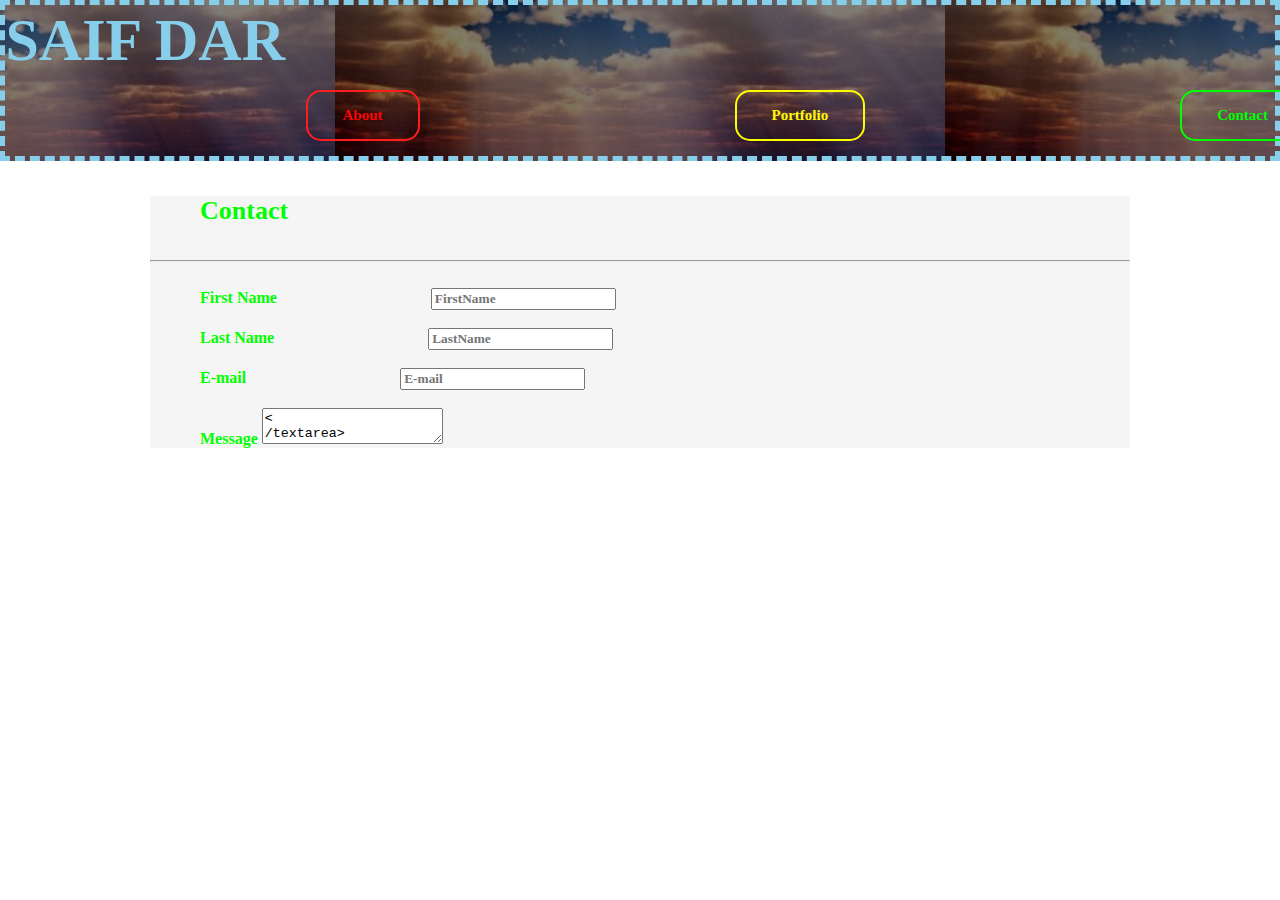
==== contact.html @ b95a575a "initial commit" ====
<!DOCTYPE html>
<html>
<head>
	<link rel="stylesheet" type="text/css" href="assets/stylesheet.css">

	<title></title>
</head>
<div class="bg">
	<h1>SAIF DAR</h1>

	<ul>
		<li><a href="index.html">About</a></li>
		<li><a href="portfolio.html">Portfolio</a></li>
		<li><a href="contact.html">Contact</a></li>
		
	</ul>
</div>
<body>
	<div id="forms">
<h4>Contact</h4>
<hr>
<br>
<form action="process.php" method="POST">
	<div>
	<label>First Name</label>
	<input type="text" name="FirstName" placeholder="FirstName">
	<div/>
	<br>
<div>
	<label>Last Name</label>
	<input type="text" name="LastName" placeholder="LastName">
</div>
<br>
<div>
	<label>E-mail</label>
	<input type="email" name="email" placeholder="E-mail">
</div>
<br>
<div>
    <label>Message</lable>
    <textarea name="message" placeholder="Type Here"><
/textarea>	
</div>
<br>
<div>
	<input type="submit" name="submit" value="submit">
</div>
<br>
</div>


</body>
</html>

</body>
</html>
---- assets/stylesheet.css ----
body{
	margin: 0px;
	padding: 0px;
}
h1{
	font-family: Georgia, Times, Times New Roman, serif;
	font-weight: bold;
	margin: 0px;
	font-size: 60px;
	color: #87CEEB;
}
h2{
	font-family: Georgia, Times, Times New Roman, serif;
	font-weight: bold;
	margin-left: 50px;
	color: red;
}
h3{
	font-family: Georgia, Times, Times New Roman, serif;
	font-weight: bold;
	margin-left: 50px;
	color: #fffc00;
	font-size: 26px;

}
h4{
	font-family: Georgia, Times, Times New Roman, serif;
	font-weight: bold;
	margin-left: 50px;
	color: #00ff00;
	font-size: 26px;



}
.bg{
	background-image: linear-gradient(rgb(0,0,0,0.5),rgb(0,0,0,0.5)),url(hw1.jpg);
	background-position: center;
	padding: 0.5px;
	border:5px #87CEEB dashed;
	
}
ul{
	margin: 0px;
	padding: 0px;
	display: inline-flex;
}
ul li{
	list-style: none;
	border: 2px solid transparent #fff;
	font-size: 15px;
	font-weight: bold;
	margin: 15px 15px 15px 300px;
	border-radius: 15px;
}
ul li a{
	text-decoration: none;
	padding: 15px 35px;
	display: block;
	text-align: center;
	border-radius: 15px;
}
ul li:nth-child(1) a{
	color: red;
	border: 2px solid rgb(255,30,30,1)
}
ul li:nth-child(2) a{
	color: #fffc00;
	border: 2px solid rgb(252,252,0,1)
}
ul li:nth-child(3) a{
	color: #00ff00;
	border: 2px solid rgb(0,255,0,1)
}
ul li:nth-child(1):hover a{
	box-shadow: 0px 0px 10px rgb(255,30,50,0.5) 0px 0px 10px rgb(255,30,50,1);
	background-color: rgb(255,30,50,0.3);
}
ul li:nth-child(2):hover a{
	box-shadow: 0px 0px 10px rgb(255,252,0,0.5) 0px 0px 10px rgb(255,252,0,1);
	background-color: rgb(255,252,0,0.3);
}
ul li:nth-child(3):hover a{
	box-shadow: 0px 0px 10px rgb(0,255,0,0.5) 0px 0px 10px rgb(0,255,0,1);
	background-color: rgb(0,255,0,0.3);
}
.pgh{
	font-family: Georgia, Times, Times New Roman, serif;
	background-color: #F5F5F5;
	margin:10px 150px 10px 150px ;

}
p{
	position: relative;
	left: 80px;
	margin-bottom: 40px;
	background-color: #F5F5F5;
	line-height: 1.7em;
	text-align: justify;
}

#img{
	position: absolute;

}
#forms{
	background-color:#F5F5F5 ;
margin:10px 150px 10px 150px ;
}
label{
	color: #00ff00;
	font-family: Georgia, Times, Times New Roman, serif;
	font-weight: bold;
	margin-left: 50px;
}
input{
	color: #00ff00;
	font-family: Georgia, Times, Times New Roman, serif;
	font-weight: bold;
	margin-left: 150px;
}
#portfolio{
	background-color:#F5F5F5 ;
margin:10px 150px 10px 150px ;
}
img{
	border: #fffc00 solid; 
	
}
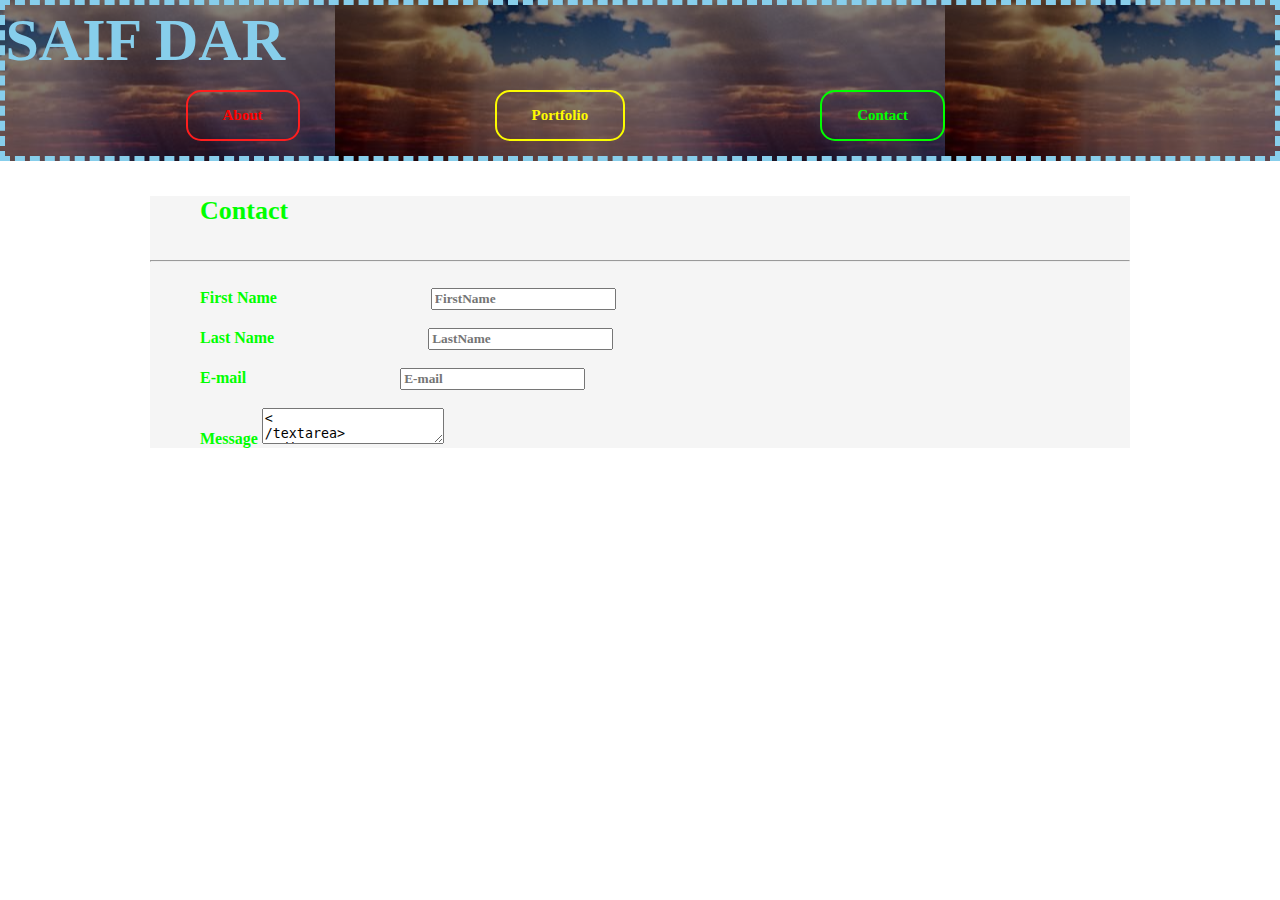
==== commit 655d4a40: "responsive" ====
--- a/contact.html
+++ b/contact.html
@@ -1,10 +1,10 @@
 <!DOCTYPE html>
 <html>
 <head>
-	<link rel="stylesheet" type="text/css" href="assets/stylesheet.css">
 
-	<title></title>
+	<title>contact</title>
 </head>
+<link rel="stylesheet" type="text/css" href="assets/stylesheet.css">
 <div class="bg">
 	<h1>SAIF DAR</h1>
 
--- a/assets/stylesheet.css
+++ b/assets/stylesheet.css
@@ -50,7 +50,7 @@
 	border: 2px solid transparent #fff;
 	font-size: 15px;
 	font-weight: bold;
-	margin: 15px 15px 15px 300px;
+	margin: 15px 15px 15px 180px;
 	border-radius: 15px;
 }
 ul li a{
@@ -127,3 +127,45 @@
 	border: #fffc00 solid; 
 	
 }
+@media screen and (max-width: 980px;){
+	.bg{
+		width: 92%;
+	}
+	.phg{
+		width: 92%
+	}
+	#forms{
+		width: 92%
+	}
+	#portfolio{
+		width: 92%
+	}
+}
+@media screen and (max-width: 768px;){
+	.bg{
+		width: 75%;
+	}
+	.phg{
+		width: 75%
+	}
+	#forms{
+		width: 75%
+	}
+	#portfolio{
+		width: 75%
+	}
+}
+@media screen and (max-width: 640px;){
+	.bg{
+		width: 46%;
+	}
+	.phg{
+		width: 46%
+	}
+	#forms{
+		width: 46%
+	}
+	#portfolio{
+		width: 46%
+	}
+}